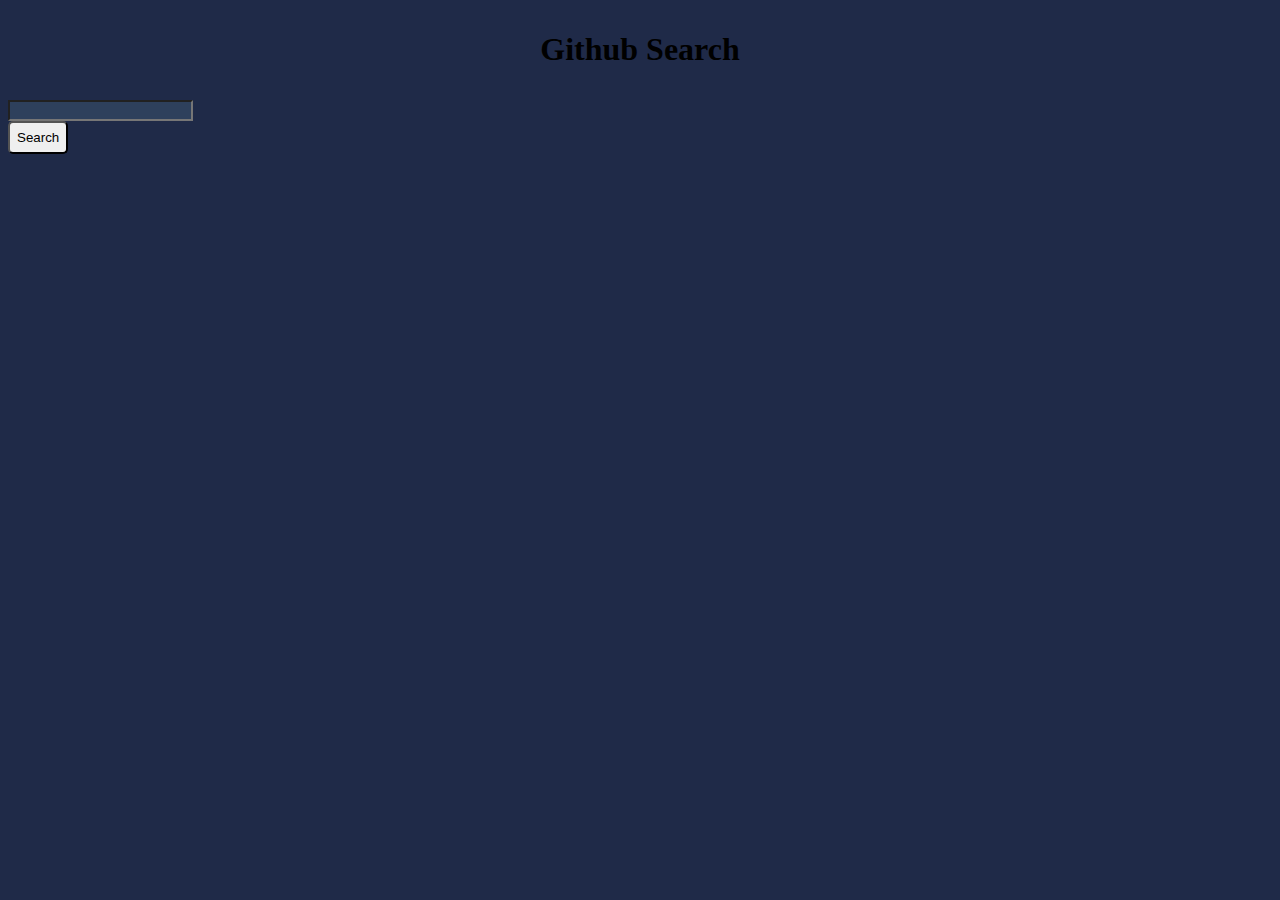
==== githubusersearch/index.html @ c0bbee32 "Add files via upload" ====
<!DOCTYPE html>
<html lang="en">
  <head>
    <meta charset="UTF-8" />
    <meta http-equiv="X-UA-Compatible" content="IE=edge" />
    <meta name="viewport" content="width=device-width, initial-scale=1.0" />
    <link rel="stylesheet" href="/style.css" />
    <link
      rel="stylesheet"
      href="https://cdn.jsdelivr.net/npm/bootstrap@5.1.3/dist/css/bootstrap.min.css"
      integrity="sha384-1BmE4kWBq78iYhFldvKuhfTAU6auU8tT94WrHftjDbrCEXSU1oBoqyl2QvZ6jIW3"
      crossorigin="anonymous"
    />
    <title>Document</title>
  </head>
  <body style="background-color: rgb(31 42 72)">
    <div class="container">
      <div class="main">
        <h1 style="text-align: center; padding: 10px">Github Search</h1>
        <form style="flex-flow: row" class="form-group row" id="forms">
          <div class="put col-sm-10">
            <input
              style="background-color: #2e405c"
              class="form-control"
              id="hey"
              type="text"
            />
          </div>
          <div class="form-group row">
            <div class="button-div">
              <button
                style="padding: 7px; border-radius: 5px"
                class="btn-primary btn-sm"
                type="submit"
              >
                Search
              </button>
            </div>
          </div>
        </form>
        <div>
          <div id="demo"></div>
        </div>
      </div>
    </div>

    <script src="/script.js"></script>
  </body>
</html>
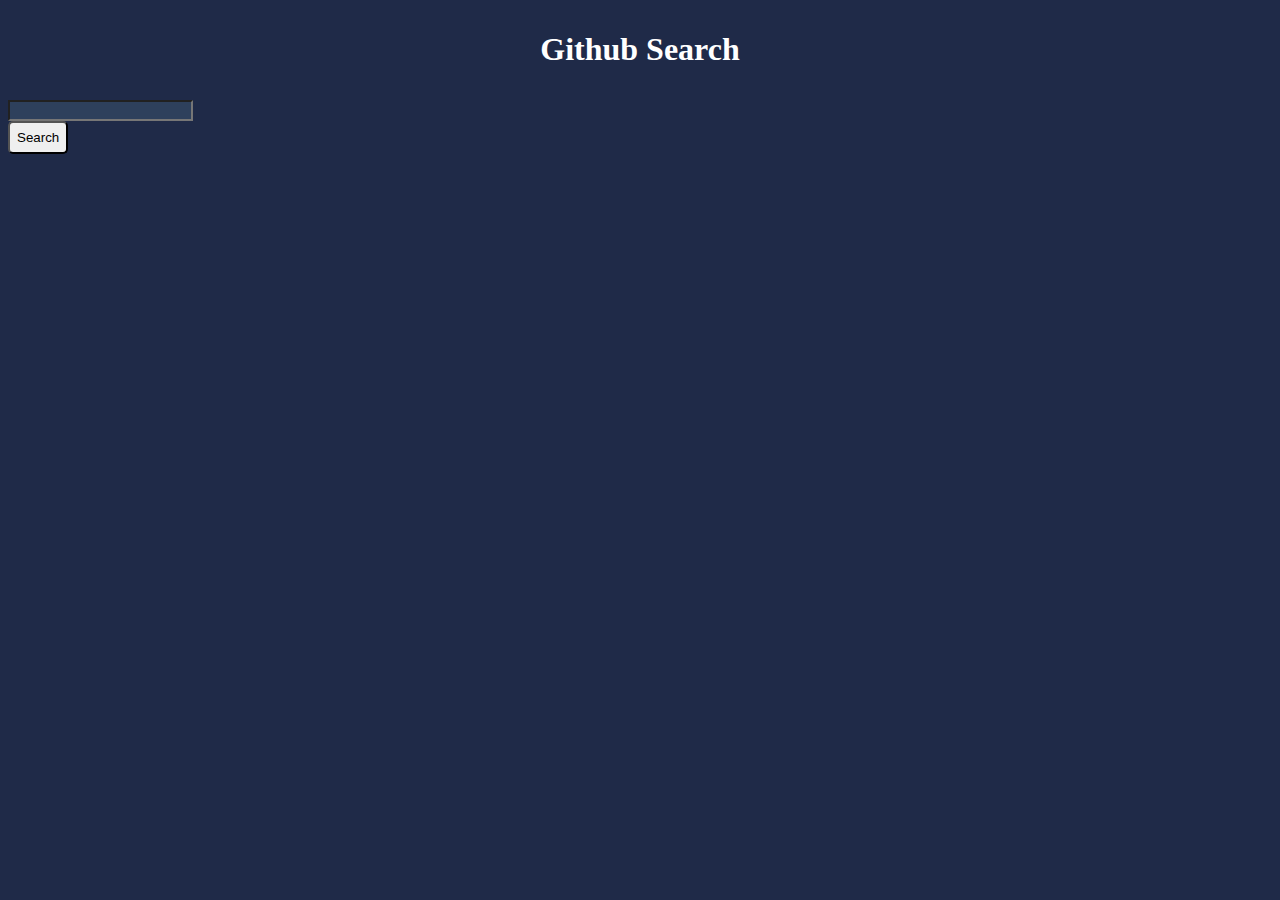
==== commit cb7cfaf3: "Update index.html" ====
--- a/githubusersearch/index.html
+++ b/githubusersearch/index.html
@@ -11,12 +11,14 @@
       integrity="sha384-1BmE4kWBq78iYhFldvKuhfTAU6auU8tT94WrHftjDbrCEXSU1oBoqyl2QvZ6jIW3"
       crossorigin="anonymous"
     />
-    <title>Document</title>
+    <title>Github User Search</title>
   </head>
   <body style="background-color: rgb(31 42 72)">
     <div class="container">
       <div class="main">
-        <h1 style="text-align: center; padding: 10px">Github Search</h1>
+        <h1 style="text-align: center; color: white; padding: 10px">
+          Github Search
+        </h1>
         <form style="flex-flow: row" class="form-group row" id="forms">
           <div class="put col-sm-10">
             <input
